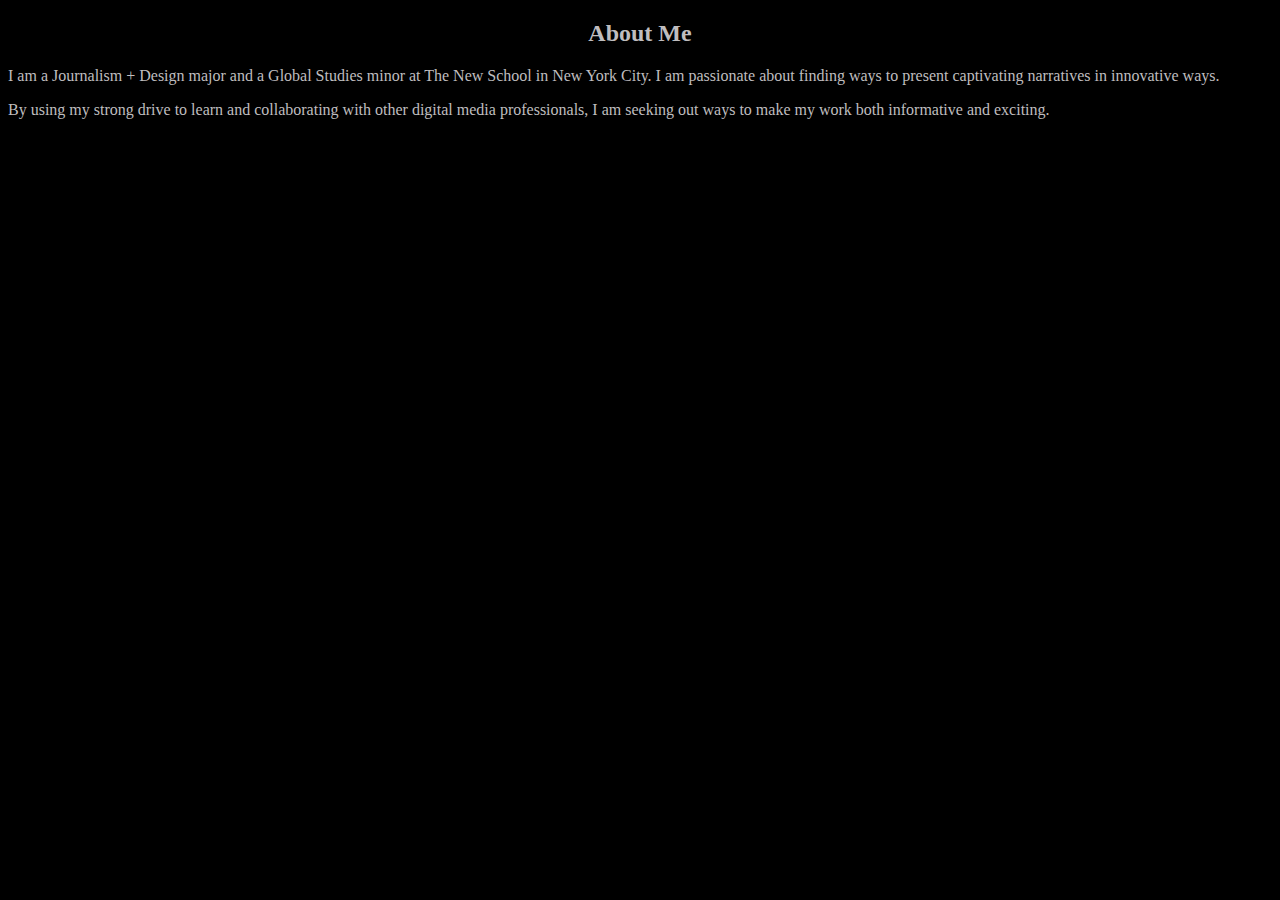
==== about.html @ d41b4fd9 "Add files via upload" ====
<!doctype html> 
<html>
<head>
	<title> About Me </title>
	<style>
 	body {
 		color:#BFBDBF;
 	}
 	</style>
	</head>
<body>
	<h2><center>  About Me </h2>
	<body style="background-color:black;">
	<p style="font-family:futura bold;"> I am a Journalism + Design major and a Global Studies minor at The New School in New York City. I am passionate about finding ways to present captivating narratives in innovative ways.
		</p>
		<p style="font-family:futura bold;">
		By using my strong drive to learn and collaborating with other digital media professionals, I am seeking out ways to make my work both informative and exciting.
		</p>
</body>
</html>
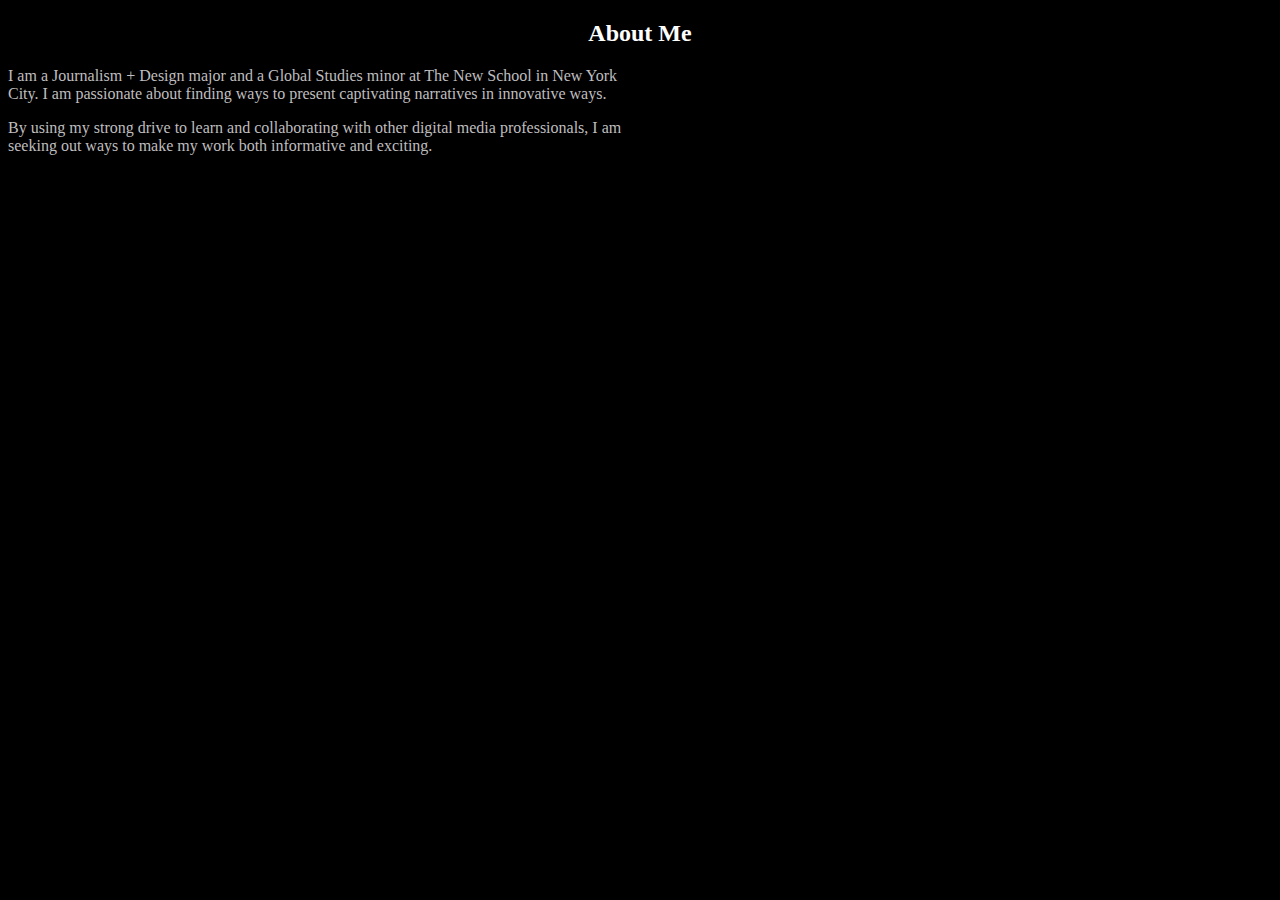
==== commit 9acd8de2: "Update about.html" ====
--- a/about.html
+++ b/about.html
@@ -2,18 +2,14 @@
 <html>
 <head>
 	<title> About Me </title>
-	<style>
- 	body {
- 		color:#BFBDBF;
- 	}
- 	</style>
+	<link rel= "stylesheet" href="style.css" type= "text/css">
 	</head>
 <body>
 	<h2><center>  About Me </h2>
-	<body style="background-color:black;">
-	<p style="font-family:futura bold;"> I am a Journalism + Design major and a Global Studies minor at The New School in New York City. I am passionate about finding ways to present captivating narratives in innovative ways.
+	<body>
+	<p> I am a Journalism + Design major and a Global Studies minor at The New School in New York City. I am passionate about finding ways to present captivating narratives in innovative ways.
 		</p>
-		<p style="font-family:futura bold;">
+		<p>
 		By using my strong drive to learn and collaborating with other digital media professionals, I am seeking out ways to make my work both informative and exciting.
 		</p>
 </body>
--- a/style.css
+++ b/style.css
@@ -0,0 +1,32 @@
+body {
+ 	background-color: black;
+ 	font-family: futura bold;
+ 	}
+
+ h1 {
+ 	color: white;
+ 	font-family:futura bold;
+ 	text-align: center;
+ }
+ h2 {
+ 	color: white;
+ 	font-family:futura bold;
+ 	text-align: center;
+ }
+ h3 {
+ 	color: white;
+ 	font-family:futura bold;
+ 	text-align: center;
+ }
+
+ p {
+ 	color: #BFBDBF;
+ 	font-family:futura bold;
+ 	text-align: left;
+ 	max-width: 40em;
+ }
+ blockquote {
+ 	border: 70px solid #000000;
+ 	padding: 300px;
+ 	background-color: #6D182D;
+ }
